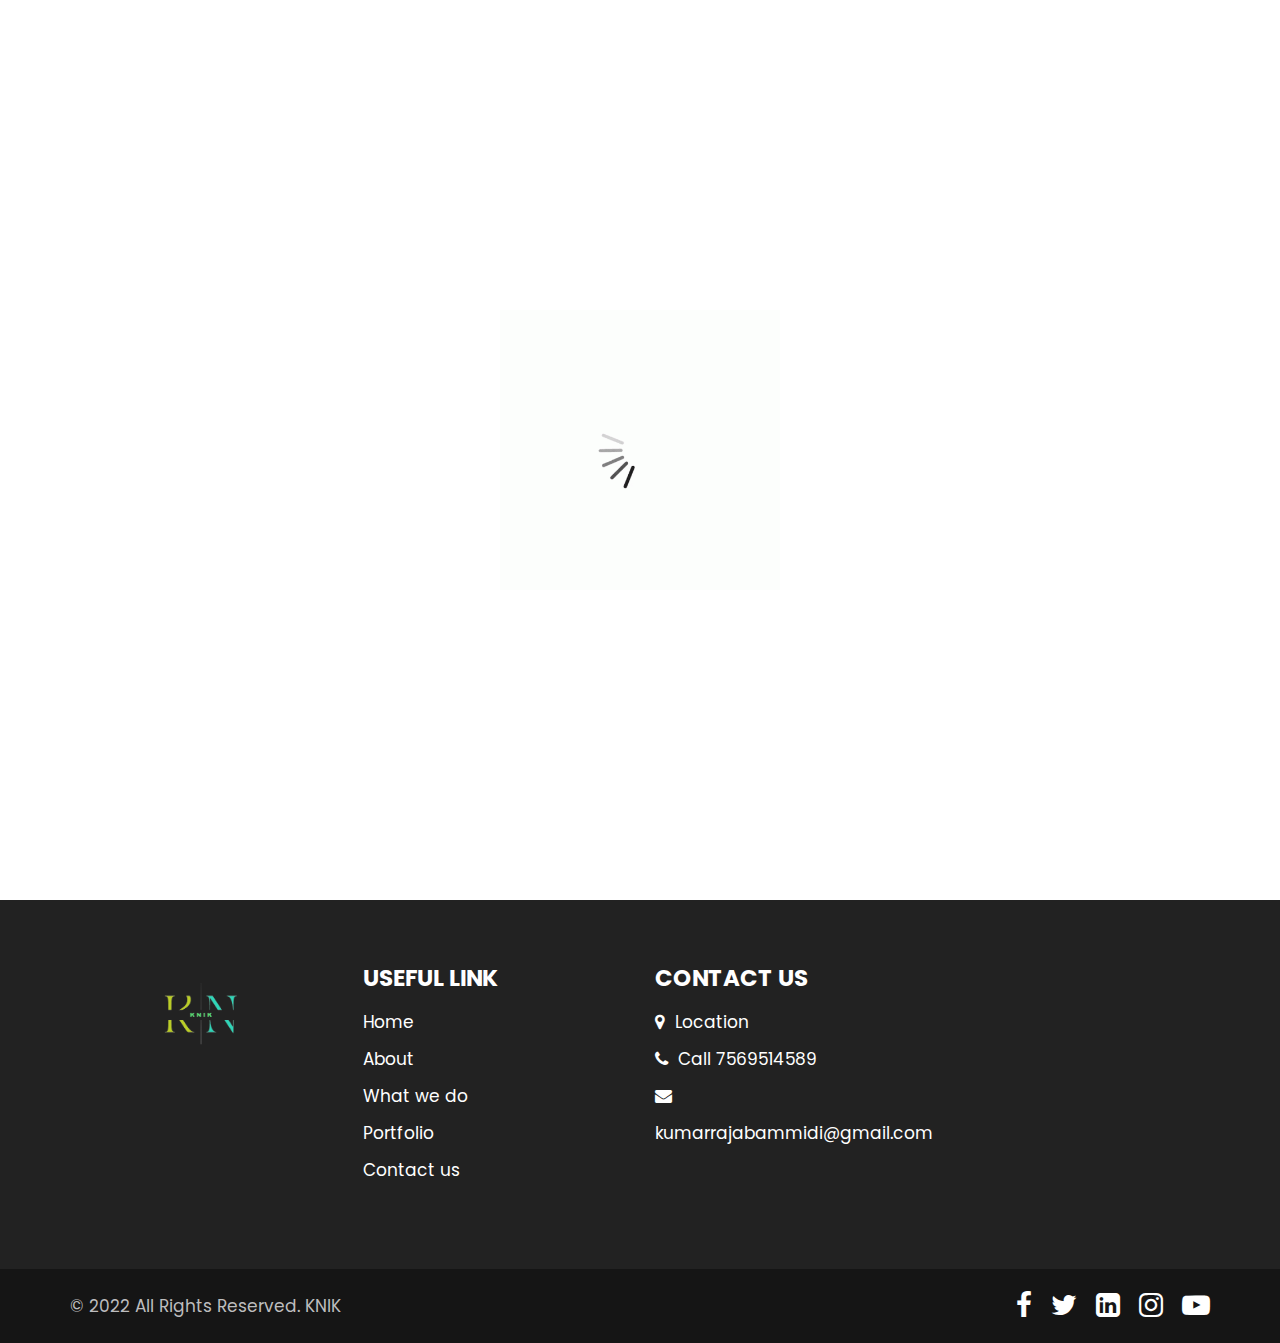
==== contact.html @ 21899ba7 "A" ====
<!DOCTYPE html>
<html lang="en">
   <head>
      <!-- basic -->
      <meta charset="utf-8">
      <meta http-equiv="X-UA-Compatible" content="IE=edge">
      <!-- mobile metas -->
      <meta name="viewport" content="width=device-width, initial-scale=1">
      <meta name="viewport" content="initial-scale=1, maximum-scale=1">
      <!-- site metas -->
      <title>hightech</title>
      <meta name="keywords" content="">
      <meta name="description" content="">
      <meta name="author" content="">
      <!-- bootstrap css -->
      <link rel="stylesheet" href="css/bootstrap.min.css">
      <!-- style css -->
      <link rel="stylesheet" href="css/style.css">
      <!-- responsive-->
      <link rel="stylesheet" href="css/responsive.css">
      <!-- awesome fontfamily -->
      <link rel="stylesheet" href="https://cdnjs.cloudflare.com/ajax/libs/font-awesome/4.7.0/css/font-awesome.min.css">
      <!--[if lt IE 9]>
      <script src="https://oss.maxcdn.com/html5shiv/3.7.3/html5shiv.min.js"></script>
      <script src="https://oss.maxcdn.com/respond/1.4.2/respond.min.js"></script><![endif]-->
   </head>
   <!-- body -->
   <body class="main-layout inner_page">
      <!-- loader  -->
      <div class="loader_bg">
         <div class="loader"><img src="images/loading.gif" alt="" /></div>
      </div>

      <div class="contact">
         <div class="container">
            <div class="row ">
               <div class="col-md-8 offset-md-2">
                  <div class="titlepage text_align_left">
                     <h2>Get In Touch</h2>
                  </div>
                  <form id="request" class="main_form">
                     <div class="row">
                        <div class="col-md-12">
                           <input class="contactus" placeholder="Name" type="type" name=" Name"> 
                        </div>
                        <div class="col-md-12">
                           <input class="contactus" placeholder="Phone Number" type="type" name="Phone Number">                          
                        </div>
                        <div class="col-md-12">
                           <input class="contactus" placeholder="Email" type="type" name="Email">                          
                        </div>
                        <div class="col-md-12">
                           <textarea class="textarea" placeholder="Message" type="type" Message="Name"></textarea>
                        </div>
                        <div class="col-md-12">
                           <button class="send_btn">Send Now</button>
                        </div>
                     </div>
                  </form>
               </div>
            </div>
         </div>
      </div>
      <!-- contact -->
      <!-- footer -->
      <footer>
         <div class="footer">
            <div class="container">
               <div class="row">
                  <div class="col-md-3">
                     <a class="logo_footer" href="index.html"><img src="images/KL.png" alt="#" /></a>
                  </div>
                  <div class="col-md-3 col-sm-6"
                  >
                     <div class="Informa helpful">
                        <h3>Useful  Link</h3>
                        <ul>
                           <li><a href="index.html">Home</a></li>
                           <li><a href="about.html">About</a></li>
                           <li><a href="we_do.html">What we do</a></li>
                           <li><a href="portfolio.html">Portfolio</a></li>
                           <li><a href="contact.html">Contact us</a></li>
                        </ul>
                     </div>
                  </div>

                  <div class="col-md-3 col-sm-6">
                     <div class="Informa conta">
                        <h3>contact Us</h3>
                        <ul>
                           <li> <a href="Javascript:void(0)"> <i class="fa fa-map-marker" aria-hidden="true"></i> Location
                              </a>
                           </li>
                           <li> <a href="Javascript:void(0)"><i class="fa fa-phone" aria-hidden="true"></i> Call 7569514589
                              </a>
                           </li>
                           <li> <a href="Javascript:void(0)"> <i class="fa fa-envelope" aria-hidden="true"></i>kumarrajabammidi@gmail.com
                              </a>
                           </li>
                        </ul>
                     </div>
                  </div>
               </div>
            </div>
            <div class="copyright text_align_left">
               <div class="container">
                  <div class="row d_flex">
                     <div class="col-md-6">
                        <p>© 2022 All Rights Reserved.  <a href="#">KNIK</a></p>
                     </div>
                     <div class="col-md-6">
                        <ul class="social_icon text_align_center">
                           <li> <a href="Javascript:void(0)"><i class="fa fa-facebook-f"></i></a></li>
                           <li> <a href="Javascript:void(0)"><i class="fa fa-twitter"></i></a></li>
                           <li> <a href="Javascript:void(0)"><i class="fa fa-linkedin-square" aria-hidden="true"></i></a></li>
                           <li> <a href="Javascript:void(0)"><i class="fa fa-instagram" aria-hidden="true"></i></a></li>
                           <li> <a href="Javascript:void(0)"><i class="fa fa-youtube-play" aria-hidden="true"></i></a></li>
                        </ul>
                     </div>
                  </div>
               </div>
            </div>
         </div>
      </footer>
      <!-- end footer -->
      <!-- Javascript files-->
      <script src="js/jquery.min.js"></script>
      <script src="js/bootstrap.bundle.min.js"></script>
      <script src="js/jquery-3.0.0.min.js"></script>
      <script src="js/custom.js"></script>
   </body>
</html>
---- css/style.css ----
/*--------------------------------------------------------------------- 
File Name: style.css 
---------------------------------------------------------------------*/


/*--------------------------------------------------------------------- 
import Fonts 
---------------------------------------------------------------------*/

@import url('https://fonts.googleapis.com/css?family=Rajdhani:300,400,500,600,700');
@import url('https://fonts.googleapis.com/css?family=Poppins:100,100i,200,200i,300,300i,400,400i,500,500i,600,600i,700,700i,800,800i,900,900i');
@import url('https://fonts.googleapis.com/css?family=Raleway:100,100i,200,200i,300,300i,400,400i,500,500i,600,600i,700,700i,800,800i,900,900i');
@import url('https://fonts.googleapis.com/css?family=Open+Sans:400,600,600i,700,700i,800,800i&display=swap');

/*--------------------------------------------------------------------- import Files ---------------------------------------------------------------------*/

@import url(font-awesome.min.css);
@import url(owl.carousel.min.css);

/*--------------------------------------------------------------------- 
basic 
---------------------------------------------------------------------*/

body {
     color: #666666;
     font-size: 14px;
     font-family: 'Poppins', sans-serif;
     line-height: 1.80857;
     font-weight: normal;
}

a {
     color: #1f1f1f;
     text-decoration: none !important;
     outline: none !important;
     -webkit-transition: all .3s ease-in-out;
     -moz-transition: all .3s ease-in-out;
     -ms-transition: all .3s ease-in-out;
     -o-transition: all .3s ease-in-out;
     transition: all .3s ease-in-out;
}

h1,
h2,
h3,
h4,
h5,
h6 {
     letter-spacing: 0;
     font-weight: normal;
     position: relative;
     padding: 0;
     font-weight: normal;
     line-height: normal;
     color: #111111;
     margin: 0
}

h1 {
     font-size: 24px
}

h2 {
     font-size: 22px
}

h3 {
     font-size: 18px
}

h4 {
     font-size: 16px
}

h5 {
     font-size: 14px
}

h6 {
     font-size: 13px
}

*,
*::after,
*::before {
     -webkit-box-sizing: border-box;
     -moz-box-sizing: border-box;
     box-sizing: border-box;
}

h1 a,
h2 a,
h3 a,
h4 a,
h5 a,
h6 a {
     color: #212121;
     text-decoration: none!important;
     opacity: 1
}

button:focus {
     outline: none;
}

ul,
li,
ol {
     margin: 0px;
     padding: 0px;
     list-style: none;
}

p {
     margin: 0px;
     padding: 0;
     font-weight: 400;
     font-size: 17px;
     line-height: 28px;
}

a {
     color: #222222;
     text-decoration: none;
     outline: none !important;
}

a,
.btn {
     text-decoration: none !important;
     outline: none !important;
     -webkit-transition: all .3s ease-in-out;
     -moz-transition: all .3s ease-in-out;
     -ms-transition: all .3s ease-in-out;
     -o-transition: all .3s ease-in-out;
     transition: all .3s ease-in-out;
}

img {
     max-width: 100%;
     height: auto;
}

 :focus {
     outline: 0;
}

.btn-custom {
     margin-top: 20px;
     background-color: transparent !important;
     border: 2px solid #ddd;
     padding: 12px 40px;
     font-size: 16px;
}

.lead {
     font-size: 18px;
     line-height: 30px;
     color: #767676;
     margin: 0;
     padding: 0;
}

.form-control:focus {
     border-color: #ffffff !important;
     box-shadow: 0 0 0 .2rem rgba(255, 255, 255, .25);
}

.navbar-form input {
     border: none !important;
}

.badge {
     font-weight: 500;
}

blockquote {
     margin: 20px 0 20px;
     padding: 30px;
}

button {
     border: 0;
     margin: 0;
     padding: 0;
     cursor: pointer;
}

.full {
     width: 100%;
     float: left;
     margin: 0;
     padding: 0;
}

.titlepage {
     padding-bottom: 60px;
}

.titlepage::before {
     content: "";
     position: absolute;
     border: #fff solid 5px;
     border-width: 5px;
     width: 80px;
     z-index: 999;
     margin: 0 auto;
     left: 0;
     right: 0;
     top: 55px;
}

.titlepage h2 {
     font-size: 45px;
     font-weight: bold;
     line-height: 50px;
     color: #323232;
}

.read_more {
     display: inline-block;
     background: #6dcff6;
     color: #fff;
     max-width: 215px;
     height: 61px;
     line-height: 61px;
     width: 100%;
     font-size: 17px;
     text-align: center;
     font-weight: 500;
     transition: ease-in all 0.5s;
}

.read_more:hover {
     background: #0e0b01;
     color: #fff;
     transition: ease-in all 0.5s;
}

.img_responsive {
     max-width: 100%;
}

.text_align_center {
     text-align: center;
}

.text_align_left {
     text-align: left;
}

.text_align_right {
     text-align: right;
}

.d_flex {
     display: flex;
     align-items: center;
     flex-wrap: wrap;
}

.container {
     max-width: 1170px;
}


/*---------------------------- 
loader  
----------------------------*/

.loader_bg {
     position: fixed;
     z-index: 9999999;
     background: #fff;
     width: 100%;
     height: 100%;
}

.loader {
     height: 100%;
     width: 100%;
     position: absolute;
     left: 0;
     top: 0;
     display: flex;
     justify-content: center;
     align-items: center;
}

.loader img {
     width: 280px;
}


/*--------------------------------------------------------------------- 
header 
---------------------------------------------------------------------*/

.header {
     width: 100%;
     background: rgba(39, 43, 44, 0.87);
     height: 106px;
     padding: 0%;
     position: absolute;
     z-index: 999;
     box-shadow: 3px 0 13px rgba(30, 30, 30, 0.90);
}


/*--------------------------------------------------------------------- 
menu section
---------------------------------------------------------------------*/

.navigation.navbar {
     float: right;
     padding: 0;
}

.navigation.navbar-dark .navbar-nav .nav-link {
     padding: 0px 30px;
     color: #fff;
     font-size: 17px;
     line-height: 20px;
     font-weight: 400;
}

.navigation.navbar-dark .navbar-nav .nav-link:focus,
.navigation.navbar-dark .navbar-nav .nav-link:hover {
     color: #fff;
}

.navigation.navbar-dark .navbar-nav .active>.nav-link,
.navigation.navbar-dark .navbar-nav .nav-link.active,
.navigation.navbar-dark .navbar-nav .nav-link.show,
.navigation.navbar-dark .navbar-nav .show>.nav-link {
     color: #fff;
}

.di_no {
     display: none;
}

ul.email {
     padding-top: 1px;
     display: flex;
     align-items: center;
     justify-content: flex-end;
     flex-wrap: wrap;
}

ul.email li {
     padding: 0px 35px;
}

ul.email li:nth-child(2) {
     padding-right: 0;
}

ul.email li a {
     font-size: 17px;
     color: #fff;
}

ul.email li i {
     color: #fff;
     font-size: 19px;
}


/** banner_main **/

#top_section {
     background-image: url('../images/banner.jpg');
     background-size: cover;
     background-repeat: no-repeat;
     padding-top: 120px;
     position: relative;
     height: 100vh;
     background-position: center;
}

#myCarousel .carousel-indicators {
     bottom: -50px;
     margin-left: 11px;
     right: inherit;
}

#myCarousel .carousel-indicators .active {
     background: #0e0b01;
}

#myCarousel .carousel-indicators li {
     cursor: pointer;
     background: #fff;
     border-radius: 40px;
     width: 22px;
     height: 22px;
}

#myCarousel a.carousel-control-next,
#myCarousel a.carousel-control-prev {
     display: none;
}

.relative {
     position: inherit;
     bottom: 0;
     padding: 0;
}

.bluid {
     margin-top: 10px;
     font-family: 'Open Sans', sans-serif;
     text-align: left;
}

.banner_main .bluid h1 {
     color: #fff;
     font-size: 100px;
     line-height: 110px;
     font-weight: bold;
     padding-bottom: 25px;
}

.banner_main .bluid p {
     color: #fff;
     line-height: 25px;
     font-weight: 500;
     padding-bottom: 50px;
     font-size: 17px;
}

.banner_main .bluid .read_more {
     margin-right: 8px;
     background: #fff;
     color: #000;
}

.banner_main .bluid .read_more:hover {
     color: #fff;
     background: #0e0b01;
}


/** we_do **/

.we_do {
     background: #fff;
     padding: 90px 0 190px 0;
}

.we_do .titlepage::before {
     border: #2e2f34 solid 5px;
}

.we1_do {
     position: inherit;
     padding: 0;
}

#bo_ho:hover {
     border: #292a2c solid 1px;
     transition: ease-in all 0.5s;
}

.we_box {
     border: #e6e7e8 solid 1px;
     transition: ease-in all 0.5s;
     padding: 40px;
     margin-bottom: 26px;
}

.we_box h3 {
     color: #292929;
     font-size: 22px;
     font-weight: bold;
     line-height: 25px;
     text-transform: uppercase;
     padding-top: 25px;
}

.we_box h3 img {
     float: right;
}

.we_box p {
     color: #292929;
     padding-top: 25px;
     display: block;
     padding-bottom: 40px;
}

.we_box .read_more {
     max-width: 131px;
     height: 41px;
     line-height: 41px;
     margin: 0 auto;
     display: block;
     margin-right: 0;
     background: #464646;
}

#we1 .carousel-indicators {
     display: none;
}

#we1 a.carousel-control-next,
#we1 a.carousel-control-prev {
     background: #ffffff;
     width: 67px;
     height: 59px;
     top: 109%;
     opacity: 1;
     font-size: 33px;
     color: #000000;
     box-shadow: 3px 0 36px rgba(30, 30, 30, 0.2);
}

#we1 a.carousel-control-prev {
     left: 43%;
}

#we1 a.carousel-control-next {
     right: 43%;
}

#we1 a.carousel-control-next:focus,
#we1 a.carousel-control-next:hover,
#we1 a.carousel-control-prev:focus,
#we1 a.carousel-control-prev:hover {
     background: #464646;
     color: #fff;
     opacity: 1;
}


/** end we_do **/


/** about **/

.about {
     background: #111213;
     background-position: center;
     background-repeat: no-repeat;
     padding: 90px 0;
}

.about .titlepage::before {
     border: #fff solid 5px;
}

.about .titlepage {
     padding-bottom: 0;
     margin-bottom: 0px;
}

.about .titlepage h2 {
     color: #fff;
}

.about .titlepage p {
     line-height: 28px;
     padding-top: 20px;
     color: #fff;
     font-size: 17px;
}


/** end about **/


/** portfolio **/

.portfolio {
     padding-top: 90px;
     padding-bottom: 90px;
     background: #fff;
}

.portfolio .titlepage::before {
     right: inherit;
     border: #2e2f34 solid 5px;
     left: 15px;
}

.portfolio_main {
     margin-bottom: 30px;
     transition: ease-in all 0.5s;
}

.portfolio_main figure {
     margin: 0;
     position: relative;
     overflow: hidden;
}

#ho_nf:hover {
     box-shadow: 3px 0 20px rgba(30, 30, 30, 0.31);
     transition: ease-in all 0.5s;
}

#ho_nf:hover .portfolio_text {
     height: 240px;
     transition: ease-in all 0.5s;
     padding: 40px 40px;
}

#ho_nf:hover .li_icon {
     margin-top: -65px;
     transition: ease-in all 0.7s;
}

.portfolio_text {
     cursor: pointer;
     position: absolute;
     transition: ease-in all 0.5s;
     bottom: 0;
     height: 0;
     background: #fff;
     overflow: initial;
}

.li_icon {
     display: flex;
     transition: ease-in all 0.7s;
     z-index: 99999999999999999999999;
     position: absolute;
}

.li_icon a {
     background: #fff;
     width: 60px;
     height: 60px;
     border-radius: 50px;
     display: flex;
     align-items: center;
     justify-content: center;
     color: #3a404e;
     box-shadow: 3px 0 9px rgba(30, 30, 30, 0.09);
}

.li_icon a:hover {
     background: #0f1012;
     color: #fff;
}

.portfolio_text h3 {
     color: #0c0c0d;
     font-size: 24px;
     line-height: 30px;
     font-weight: bold;
     padding-bottom: 15px;
}

.portfolio_text p {
     color: #031330;
     font-size: 17px;
     line-height: 30px;
     padding-bottom: 15px;
}

.portfolio .read_more {
     margin: 0 auto;
     display: block;
     background: #252525;
     margin-top: 30px;
}

.portfolio .read_more:hover {
     background: #464646c7;
}


/* end portfolio */


/* chose */

.chose {
     padding: 90px 0 60px 0;
     background: #323232;
}

.chose .titlepage::before {
     right: inherit;
     left: 15px;
}

.chose .titlepage h2 {
     color: #fff;
}

.chose.chose .titlepage p {
     color: #fff;
     padding-top: 15px;
}

.chose_box {
     margin-bottom: 30px;
}

.chose_box h3 {
     padding-top: 20px;
     color: #fff;
     font-weight: bold;
     font-size: 30px;
     line-height: 35px;
}

.chose_box strong {
     display: block;
     color: #fff;
     font-weight: bold;
     font-size: 48px;
     line-height: 60px;
     padding-bottom: 30px;
}

.chose_box .read_more {
     background: #fff;
     color: #323232;
     max-width: 176px;
     line-height: 47px;
     height: 47px;
}

.chose_box .read_more:hover {
     background: #0e0b01;
     color: #fff;
}


/** end chose **/


/** contact section **/

.contact {
     background: #fefeff;
     padding: 90px 0;
}

.contact .titlepage::before {
     right: inherit;
     border: #2e2f34 solid 5px;
     left: 15px;
}

.main_form .contactus {
     border: #d2d2d3 solid 1px;
     padding: 0 15px;
     margin-bottom: 25px;
     width: 100%;
     height: 71px;
     background: #fff;
     color: #888888;
     font-size: 16px;
     font-weight: normal;
}

.main_form .textarea {
     border: #d2d2d3 solid 1px;
     margin-bottom: 25px;
     width: 100%;
     background: #fff;
     color: #888888;
     font-size: 18px;
     font-weight: normal;
     padding: 57px 15px 0 15px;
     border-radius: 0;
     height: 150px;
}

.main_form .send_btn {
     font-size: 17px;
     transition: ease-in all 0.5s;
     background-color: #323232;
     text-transform: uppercase;
     color: #fff;
     padding: 25px 0px;
     max-width: 252px;
     width: 100%;
     display: block;
     margin-top: 10px !important;
     font-weight: bold;
}

.main_form .send_btn:hover {
     background-color: #464646c7;
     transition: ease-in all 0.5s;
     color: #fff;
}

#request *::placeholder {
     color: #888888;
     opacity: 1;
}


/** end contact section **/


/** testimonial **/

.posi_in {
     position: inherit;
     padding: 0;
}

.clientsl_text {
     margin-top: 90px;
     box-shadow: 0px 0 11px rgba(30, 30, 30, 0.07);
     padding: 40px;
     margin-bottom: 26px;
}

.clientsl_text i img {
     margin-top: -89px;
     display: block;
     margin-right: 20px;
     float: left;
}

.clientsl_text h3 {
     margin-top: -11px;
     color: #000b0a;
     font-size: 23px;
     font-weight: bold;
     line-height: 20px;
     text-align: left;
}

.clientsl_text h3 img {
     float: right;
}

.clientsl_text p {
     color: #757575;
     padding-top: 62px;
     display: block;
}

#clientsl .carousel-indicators {
     display: none;
}

#clientsl a.carousel-control-next,
#clientsl a.carousel-control-prev {
     background: #ffffff;
     width: 67px;
     height: 59px;
     top: 105%;
     opacity: 1;
     font-size: 33px;
     color: #000000;
     box-shadow: 3px 0 36px rgba(30, 30, 30, 0.2);
}

#clientsl a.carousel-control-prev {
     left: 37%;
}

#clientsl a.carousel-control-next {
     right: 37%;
}

#clientsl a.carousel-control-next:focus,
#clientsl a.carousel-control-next:hover,
#clientsl a.carousel-control-prev:focus,
#clientsl a.carousel-control-prev:hover {
     background: #252525;
     color: #fff;
     opacity: 1;
}


/** end testimonial **/


/** footer **/

.footer {
     background: #222222;
     padding-top: 90px
}

.newslatter_form {
     display: flex;
     align-items: center;
     margin-bottom: 70px;
}

.ente {
     color: #000;
     border: inherit;
     padding: 0 30px;
     height: 66px;
     width: 100%;
     font-size: 17px;
}

.subs_btn {
     max-width: 289px;
     display: inline-block;
     background: #151515;
     height: 66px;
     width: 100%;
     color: #fff;
     font-size: 17px;
     text-transform: uppercase;
     font-weight: bold;
     transition: ease-in all 0.5s;
}

.subs_btn:hover {
     background: #fff;
     color: #151515;
     transition: ease-in all 0.5s;
}

.Informa h3 {
     color: #ffffff;
     font-size: 23px;
     font-weight: bold;
     line-height: 21px;
     margin-bottom: 15px;
     margin-top: 26px;
     text-transform: uppercase;
}

.Informa li {
     font-size: 17px;
     line-height: 37px;
     color: #ffffff;
}

.Informa li a:hover {
     color: #bdbdbe;
}

.helpful ul li a {
     color: #fff;
     font-size: 17px;
     line-height: 30px;
}

.helpful ul li a:hover {
     color: #bdbdbe;
}

ul.social_icon {
     float: right;
}

ul.social_icon li {
     display: inline-block;
     padding-right: 15px;
}

ul.social_icon li:last-child {
     padding-right: 0;
}

ul.social_icon li a {
     color: #fff;
     display: inline-block;
     text-align: center;
     line-height: 33px;
     font-size: 28px;
     font-weight: bold;
}

ul.social_icon li a:hover {
     color: #bdbdbe;
     transform: rotate(360deg);
     transition: ease-in all 0.7s;
}

.conta ul li a {
     color: #ffffff;
}

.conta ul li a i {
     padding-right: 5px;
}

.copyright {
     background: #151515;
     margin-top: 80px;
     padding: 20px 0px;
}

.copyright p {
     color: #bdbdbe;
     font-weight: 400;
}

.copyright a {
     color: #bdbdbe;
}

.copyright a:hover {
     color: #fff;
}


/** end footer **/


/*- - ener page css--*/

.inner_page .header {
     box-shadow: 0 -3px 20px 0px #717171;
     position: inherit;
   
}

.inner_page .about {
     margin: 90px 0;
}
.logo{
     
    
     
     width: 200px;
     height: 100px;
   
}
---- css/responsive.css ----
/*--------------------------------------------------------------------- 
File Name: responsive.css 
---------------------------------------------------------------------*/

@media (min-width: 1200px) and (max-width: 1320px) {
    ul.email li {
        padding: 0px 31px;
    }
     #top_section {
        height: 700px;
    }
}

@media (min-width: 992px) and (max-width: 1199px) {
    .navigation.navbar-dark .navbar-nav .nav-link {
        padding: 0px 21px;
    }
    ul.email li {
        padding: 0px 19px;
    }
    #top_section {
        padding-top: 164px;
        height: 700px;
    }
    #we1 a.carousel-control-prev {
        left: 42%;
    }
    #clientsl a.carousel-control-prev {
        left: 33%;
    }
}

@media (min-width: 768px) and (max-width: 991px) {
    .navigation.navbar-dark .navbar-nav .nav-link {
        padding: 0px 7px;
    }
    ul.email li {
        padding: 0px 8px;
    }
    #top_section {
        padding-top: 150px;
        height: 600px;
    }
    .banner_main .bluid h1 {
        font-size: 62px;
        line-height: 71px;
    }
    .titlepage h2 {
        font-size: 37px;
        line-height: 41px;
    }
    #we1 a.carousel-control-prev {
        left: 38%;
    }
    .we_box {
        padding: 15px;
    }
    .clientsl_text {
        padding: 25px;
    }
    #clientsl a.carousel-control-next,
    #clientsl a.carousel-control-prev {
        top: 98%;
    }
    #clientsl a.carousel-control-prev {
        left: 34%;
    }
    #clientsl a.carousel-control-next {
        right: 26%;
    }
    .Informa li {
        font-size: 14px;
        line-height: 30px;
    }
}

@media (min-width: 576px) and (max-width: 767px) {
    #top_section {
        padding-top: 150px;
        height: 700px;
    }
    .d_none {
        display: none;
    }
    .logo {
        text-align: left;
        display: block;
    }
    .banner_main .bluid h1 {
        font-size: 84px;
        line-height: 109px;
    }
    #we1 a.carousel-control-next,
    #we1 a.carousel-control-prev {
        top: 103%;
    }
    #we1 a.carousel-control-prev {
        left: 37%;
    }
    #we1 a.carousel-control-next {
        right: 37%;
    }
    .main_form .send_btn {
        margin-bottom: 40px;
    }
    .newslatter_form {
        margin-top: 50px;
    }
    .navigation.navbar {
        float: right;
        display: inherit !important;
        padding: 0;
        width: 100%;
    }
    .navigation .navbar-collapse {
        background: #2b2b2b;
        padding: 20px;
        margin-top: 66px;
        position: absolute;
        width: 100%;
        z-index: 999;
    }
    .navigation.navbar-dark .navbar-nav .nav-link {
        padding: 10px 0;
        color: #fff;
        text-align: left;
    }
    .navigation.navbar-dark .navbar-toggler {
        border: inherit;
        float: right;
        padding: 0;
        width: 100%;
        outline: inherit;
        margin-top: 0px;
    }
    .navigation.navbar-dark .navbar-toggler-icon {
        background: url(../images/menu_btn.png);
        background-repeat: no-repeat;
        width: 48px;
        float: right;
    }
}

@media (max-width: 575px) {
    .header {
        padding: 37px 0px;
    }
    .d_none {
        display: none !important;
    }
    .logo {
        display: block;
        float: left;
    }
    .bluid {
        margin-top: 23px
    }
    .banner_main .bluid h1 {
        font-size: 50px;
        line-height: 59px;
    }
    #top_section {
        height: 678px;
    }
    .banner_main .bluid .read_more {
        margin-right: 0px;
        margin-bottom: 10px;
    }
    #we1 a.carousel-control-next {
        right: 26%;
    }
    #we1 a.carousel-control-prev {
        left: 25%;
    }
    #we1 a.carousel-control-next,
    #we1 a.carousel-control-prev {
        top: 101%;
    }
    .titlepage h2 {
        font-size: 24px;
        line-height: 54px;
    }
    #ho_nf:hover .portfolio_text {
        height: 135px;
        padding: 29px 14px;
    }
    .portfolio_text p {
        font-size: 12px;
        line-height: 18px;
    }
    .main_form .send_btn {
        margin-bottom: 40px;
    }
    #clientsl a.carousel-control-next,
    #clientsl a.carousel-control-prev {
        top: 100%;
    }
    #clientsl a.carousel-control-next {
        right: 25%;
    }
    #clientsl a.carousel-control-prev {
        left: 25%;
    }
    .clientsl_text i img {
        float: inherit;
    }
    .clientsl_text h3 {
        margin-top: 11px;
    }
    .newslatter_form {
        display: inherit;
        margin-top: 40px;
    }
    .subs_btn {
        margin-left: 0;
        max-width: 223px;
        margin-top: 30px;
    }
    .copyright p {
        text-align: center;
    }
    ul.social_icon {
        float: inherit;
        margin-top: 20px;
    }
    .navigation.navbar {
        float: right;
        display: inherit !important;
        padding: 0;
        width: 100%;
        margin-top: -27px;
    }
    .navigation .navbar-collapse {
        background: #2b2b2b;
        padding: 20px;
        margin-top: 65px;
        position: absolute;
        width: 100%;
        z-index: 999;
    }
    .navigation.navbar-dark .navbar-nav .nav-link {
        padding: 10px 0;
        color: #fff;
        text-align: left;
    }
    .navigation.navbar-dark .navbar-toggler {
        float: right;
        border: inherit;
        margin-top: 1px;
        padding: 0;
        outline: inherit;
    }
    .navigation.navbar-dark .navbar-toggler-icon {
        background: url(../images/menu_btn.png);
        background-repeat: no-repeat;
        width: 48px;
    }
}
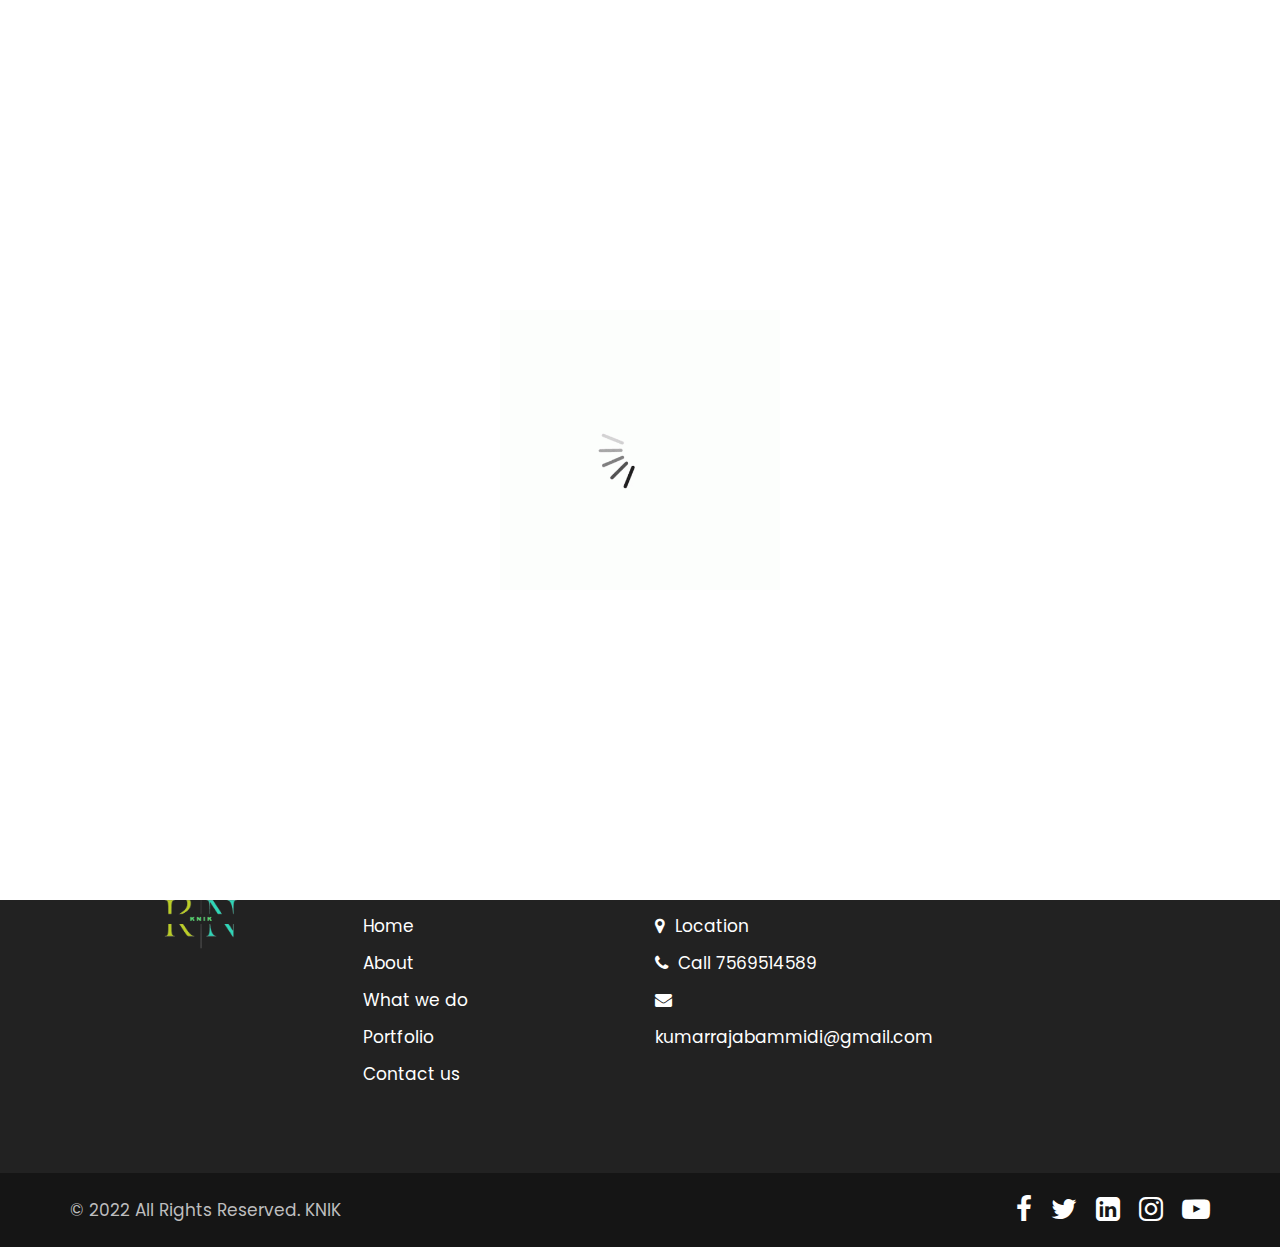
==== commit 72c977e0: "Email Submission" ====
--- a/contact.html
+++ b/contact.html
@@ -38,19 +38,16 @@
                   <div class="titlepage text_align_left">
                      <h2>Get In Touch</h2>
                   </div>
-                  <form id="request" class="main_form">
+                  <form id="request" class="main_form" method="post" action=""> 
                      <div class="row">
                         <div class="col-md-12">
                            <input class="contactus" placeholder="Name" type="type" name=" Name"> 
                         </div>
                         <div class="col-md-12">
-                           <input class="contactus" placeholder="Phone Number" type="type" name="Phone Number">                          
-                        </div>
-                        <div class="col-md-12">
                            <input class="contactus" placeholder="Email" type="type" name="Email">                          
                         </div>
                         <div class="col-md-12">
-                           <textarea class="textarea" placeholder="Message" type="type" Message="Name"></textarea>
+                           <textarea class="textarea" placeholder="Message" type="type" Name="Message"></textarea>
                         </div>
                         <div class="col-md-12">
                            <button class="send_btn">Send Now</button>
